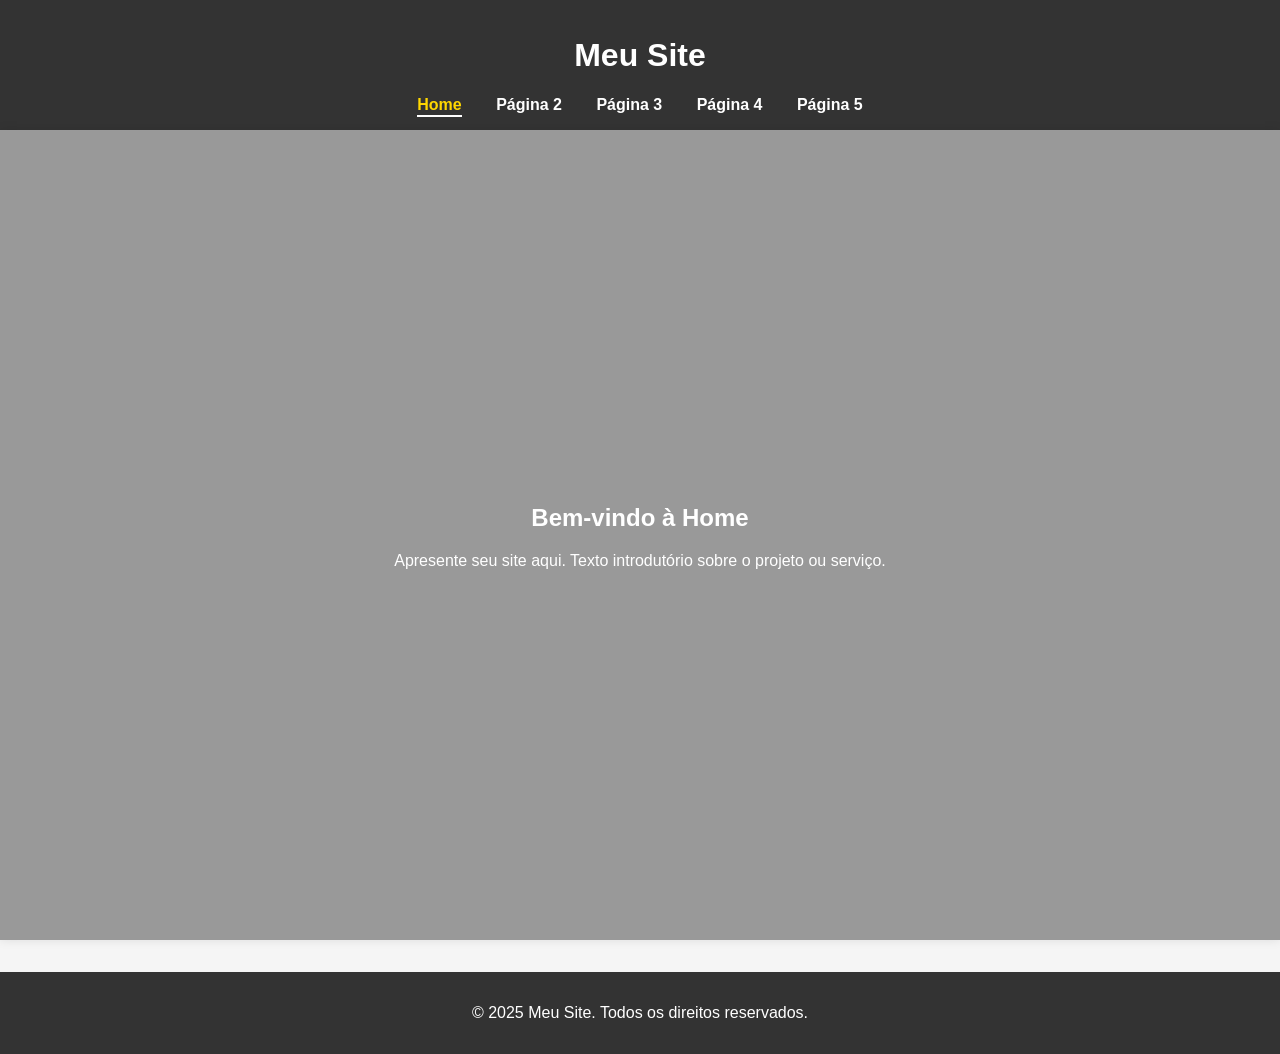
==== index.html @ 9b385efb "Add files via upload" ====
<!DOCTYPE html>
<html lang="pt-BR">
<head>
  <meta charset="UTF-8">
  <meta name="viewport" content="width=device-width, initial-scale=1.0">
  <title>Home</title>
  <link rel="stylesheet" href="style.css">
</head>
<body>

<header>
  <h1>Meu Site</h1>
  <nav>
    <a href="index.html" class="ativo">Home</a>
    <a href="pagina2.html">Página 2</a>
    <a href="pagina3.html">Página 3</a>
    <a href="pagina4.html">Página 4</a>
    <a href="pagina5.html">Página 5</a>
  </nav>
</header>

<main>
  <section class="container home-fundo">
    <div class="conteudo-home">
      <h2>Bem-vindo à Home</h2>
      <p>Apresente seu site aqui. Texto introdutório sobre o projeto ou serviço.</p>
    </div>
  </section>
</main>

<footer>
  <p>&copy; 2025 Meu Site. Todos os direitos reservados.</p>
</footer>

</body>
</html>
---- style.css ----
/* style.css */
body {
    margin: 0;
    font-family: Arial, sans-serif;
    background-color: #f5f5f5;
  }

  header {
    background-color: #333;
    color: white;
    padding: 1rem;
    text-align: center;
  }

  nav {
    margin-top: 10px;
  }
  
  nav a {
    color: white;
    margin: 0 15px;
    text-decoration: none;
    font-weight: bold;
  }
  .container {
    margin: 2rem 15%;
    background: white;
    padding: 2rem;
    box-shadow: 0 0 10px rgba(0,0,0,0.1);
    animation: fadeIn 1s ease;
  }
  footer {
    background-color: #333;
    color: white;
    text-align: center;
    padding: 1rem;
    margin-top: 2rem;
  }
  img, video {
    max-width: 100%;
    margin:0rem 0;
    display: block;
  }
  @keyframes fadeIn {
    from { opacity: 0; }
    to { opacity: 1; }
  }
  
  .line {
    display: flex;
    align-items: flex-start; /* Alinha pelo topo */
    gap: 2rem;
  }
  
  .imagem-box {
    flex: 0 0 30%;
  }
  
  .imagem-box img {
    width: 100%;
    height: auto;
    display: block;
    border: 1px solid #ddd;
    box-shadow: 0 0 5px rgba(0,0,0,0.1);
    padding: 5px;
    background: #fff;
  }
  
  .texto-box {
    flex: 0 0 65%;
    background: #fafafa;
    padding: 1rem;
    border: 1px solid #ddd;
    box-shadow: 0 0 5px rgba(0,0,0,0.5);
    text-align: justify; /* Deixa o texto justificado */
  }
  
  
  .home-fundo {
    position: relative;
    overflow: hidden;
    height: 90vh; /* 90% da altura da tela */
    display: flex;
    align-items: center;
    justify-content: center;
    color: white;
    text-align: center;
    padding: 0;
    margin: 0;
  }
  

.home-fundo::before {
  content: "";
  position: absolute;
  top: 0; left: 0;
  width: 100%;
  height: 90%;
  background-image: url('https://images.unsplash.com/photo-1470770841072-f978cf4d019e?ixlib=rb-4.0.3&auto=format&fit=crop&w=1600&q=80');
  background-size: cover;
  background-position: center;
  z-index: 1;
  animation: zoom 10s infinite alternate ease-in-out;
}

.home-fundo::after {
  content: "";
  position: absolute;
  top: 0; 
  left: 0;
  width: 100%;
  height: 100%;
  background-color: rgba(0,0,0,0.4); /* camada escura */
  z-index: 2;
}

.conteudo-home {
  position: relative;
  z-index: 3;
  padding: 2rem;
}

@keyframes zoom {
  0% { transform: scale(1); }
  100% { transform: scale(1.1); }
}

nav a.ativo {
  border-bottom: 2px solid #fff; /* linha branca embaixo */
  padding-bottom: 2px;
  color: #ffd700; /* opcional: cor dourada para destaque */
  transition: all 0.3s ease; /* Suaviza o efeito */
}
  
/* EFEITO ao passar o mouse no link ativo */
nav a.ativo:hover {
  color: #ff4500; /* Muda para laranja forte */
  border-bottom: 2px solid #ff4500; /* Linha também muda para laranja */
  transform: scale(1.1); /* Dá um leve "zoom" no texto */
}








/* EFEITOS PARA O VIDEO INDEX_VIDEO */

.video-container {
  position: absolute;
  top: 0; 
  left: 0;
  width: 100%;
  height: 100%; /* Agora 100% da altura da seção home-fundo */
  overflow: hidden;
  z-index: 1;
}

.video-container iframe {
  width: 100%;
  height: 100%;
  object-fit: cover;
  pointer-events: none; /* Impede clique no vídeo */
}
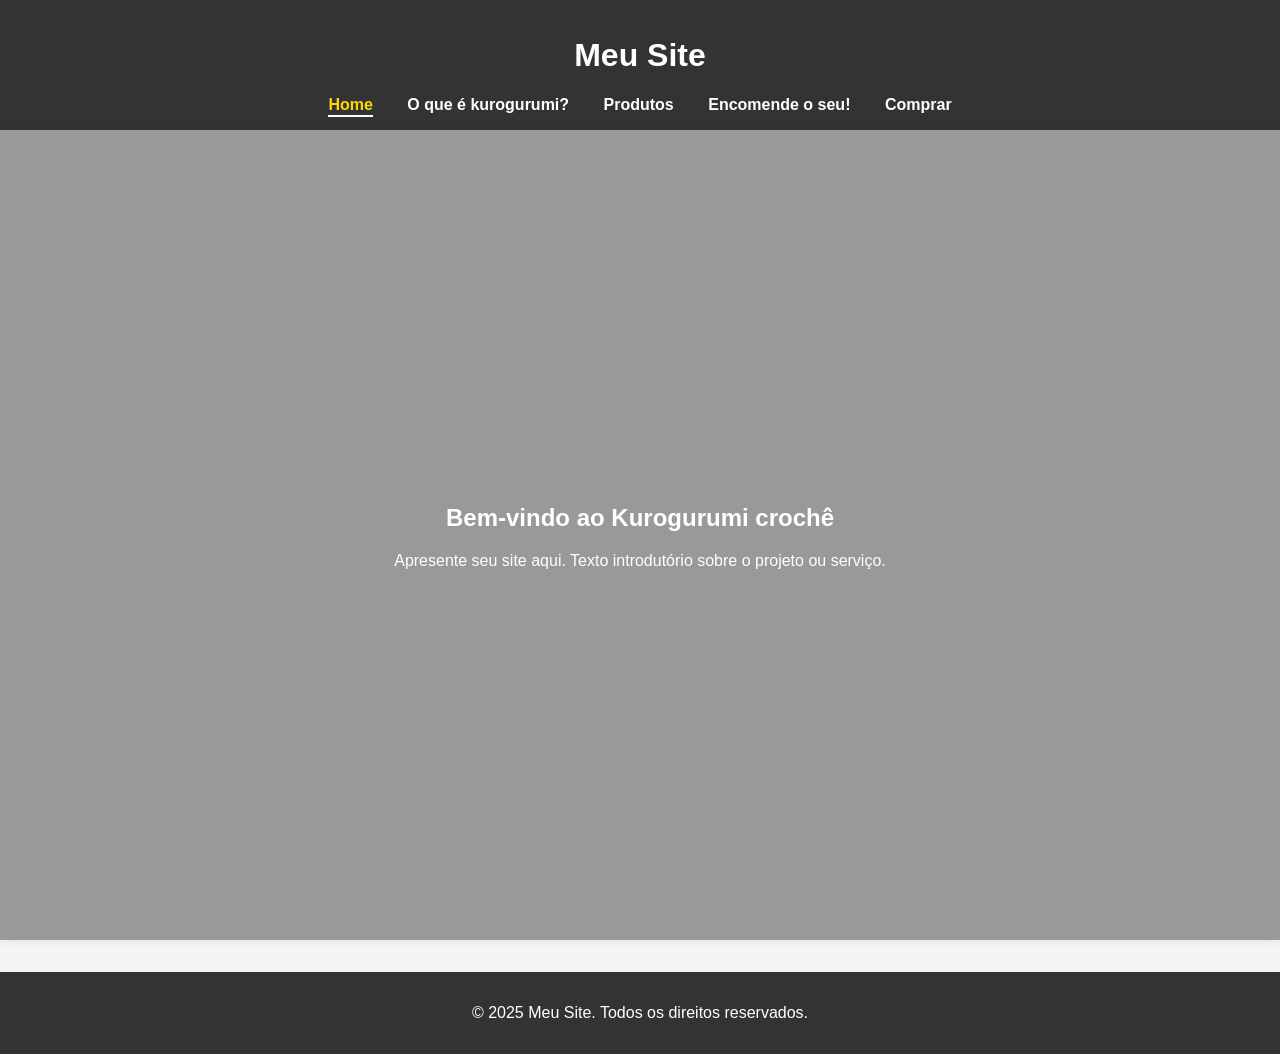
==== commit a5e6df49: "Update index.html" ====
--- a/index.html
+++ b/index.html
@@ -12,17 +12,17 @@
   <h1>Meu Site</h1>
   <nav>
     <a href="index.html" class="ativo">Home</a>
-    <a href="pagina2.html">Página 2</a>
-    <a href="pagina3.html">Página 3</a>
-    <a href="pagina4.html">Página 4</a>
-    <a href="pagina5.html">Página 5</a>
+    <a href="pagina2.html">O que é kurogurumi?</a>
+    <a href="pagina3.html">Produtos</a>
+    <a href="pagina4.html">Encomende o seu!</a>
+    <a href="pagina5.html">Comprar</a>
   </nav>
 </header>
 
 <main>
   <section class="container home-fundo">
     <div class="conteudo-home">
-      <h2>Bem-vindo à Home</h2>
+      <h2>Bem-vindo ao Kurogurumi crochê</h2>
       <p>Apresente seu site aqui. Texto introdutório sobre o projeto ou serviço.</p>
     </div>
   </section>
@@ -34,3 +34,4 @@
 
 </body>
 </html>
+
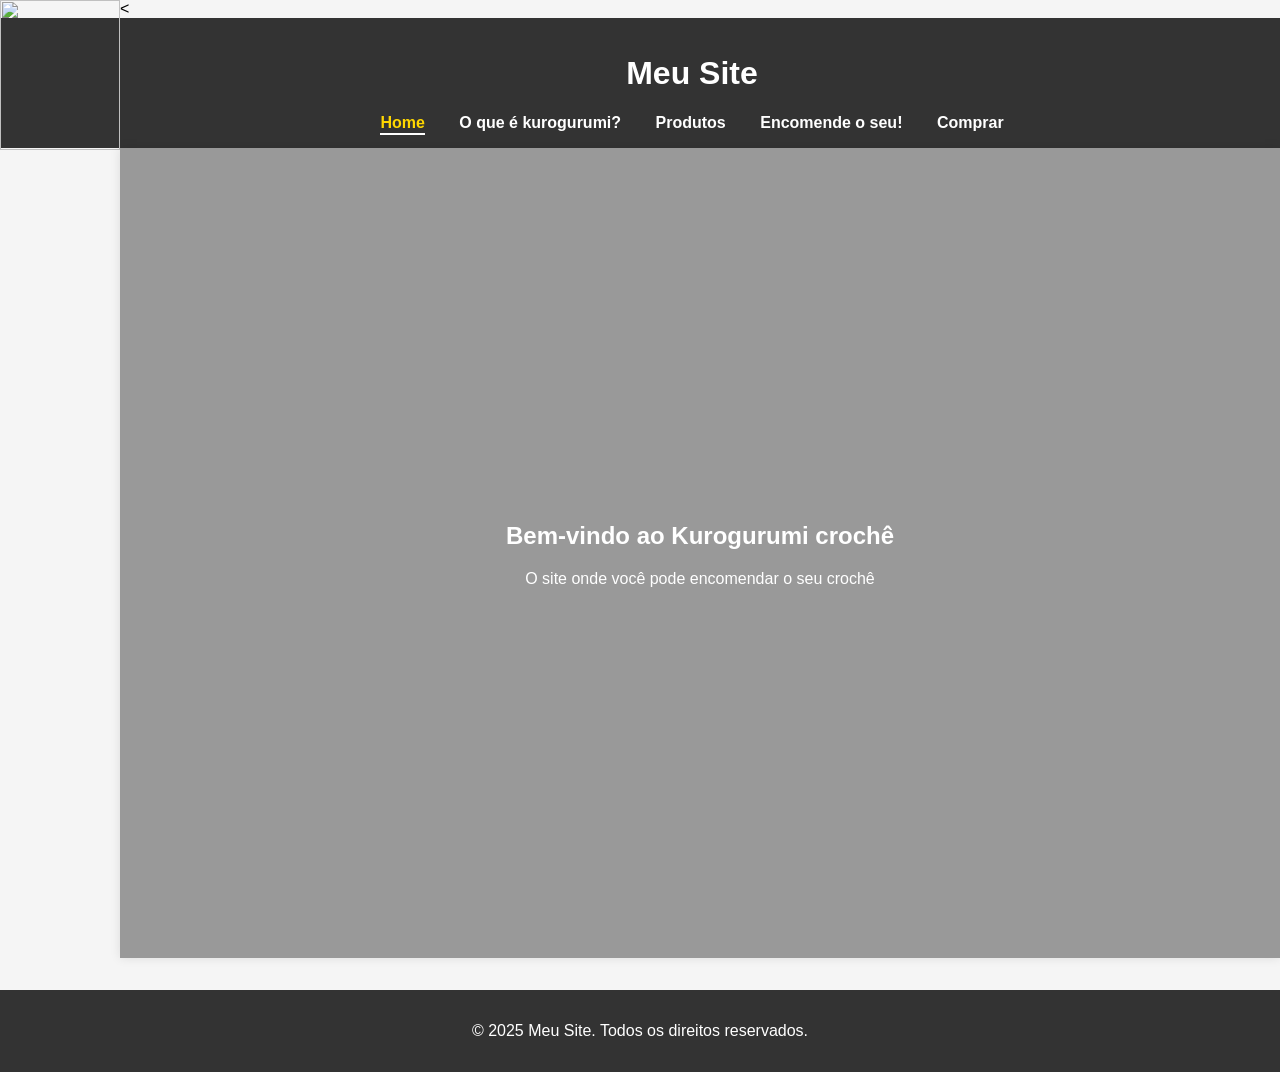
==== commit efe87cd7: "Update index.html" ====
--- a/index.html
+++ b/index.html
@@ -2,7 +2,7 @@
 <html lang="pt-BR">
 <head>
   <meta charset="UTF-8">
-  <meta name="viewport" content="width=device-width, initial-scale=1.0">
+  <<img src="Imagem.jpg" align="left" height=150 width=120 content="width=device-width, initial-scale=1.0">
   <title>Home</title>
   <link rel="stylesheet" href="style.css">
 </head>
@@ -23,7 +23,7 @@
   <section class="container home-fundo">
     <div class="conteudo-home">
       <h2>Bem-vindo ao Kurogurumi crochê</h2>
-      <p>Apresente seu site aqui. Texto introdutório sobre o projeto ou serviço.</p>
+      <p>O site onde você pode encomendar o seu crochê </p>
     </div>
   </section>
 </main>
@@ -35,3 +35,4 @@
 </body>
 </html>
 
+
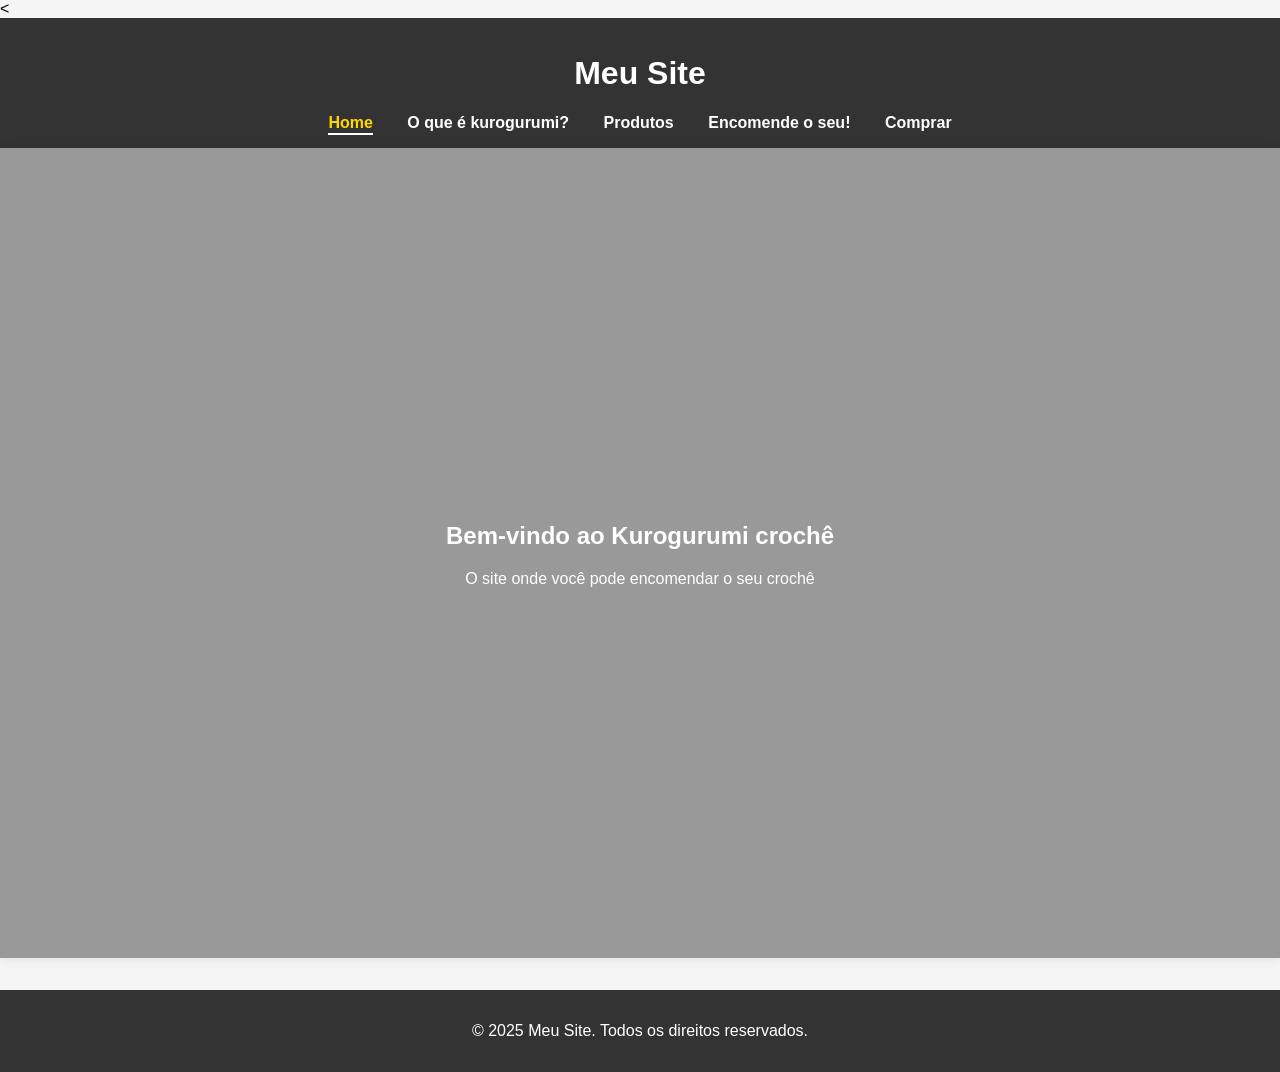
==== commit 110f6b74: "Update index.html" ====
--- a/index.html
+++ b/index.html
@@ -2,7 +2,7 @@
 <html lang="pt-BR">
 <head>
   <meta charset="UTF-8">
-  <<img src="Imagem.jpg" align="left" height=150 width=120 content="width=device-width, initial-scale=1.0">
+  <<meta name="viewport" content="width=device-width, initial-scale=1.0">
   <title>Home</title>
   <link rel="stylesheet" href="style.css">
 </head>
@@ -36,3 +36,4 @@
 </html>
 
 
+
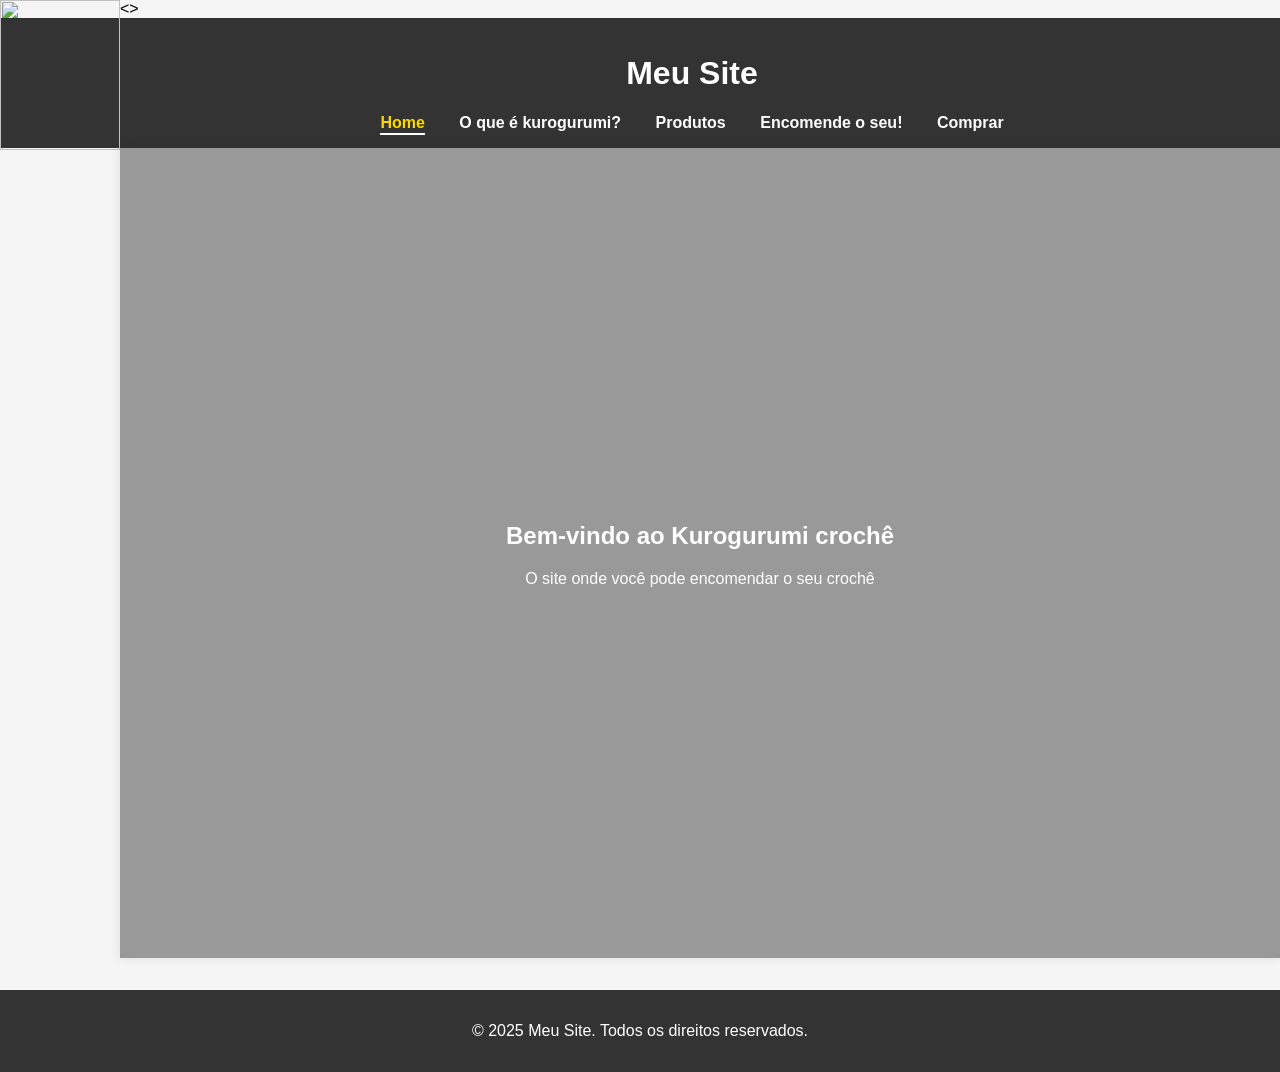
==== commit c6c9bd0a: "Update index.html" ====
--- a/index.html
+++ b/index.html
@@ -2,7 +2,7 @@
 <html lang="pt-BR">
 <head>
   <meta charset="UTF-8">
-  <<meta name="viewport" content="width=device-width, initial-scale=1.0">
+  <<img src="Imagem.jpg" align="left" height=150 width=120>>
   <title>Home</title>
   <link rel="stylesheet" href="style.css">
 </head>
@@ -37,3 +37,4 @@
 
 
 
+
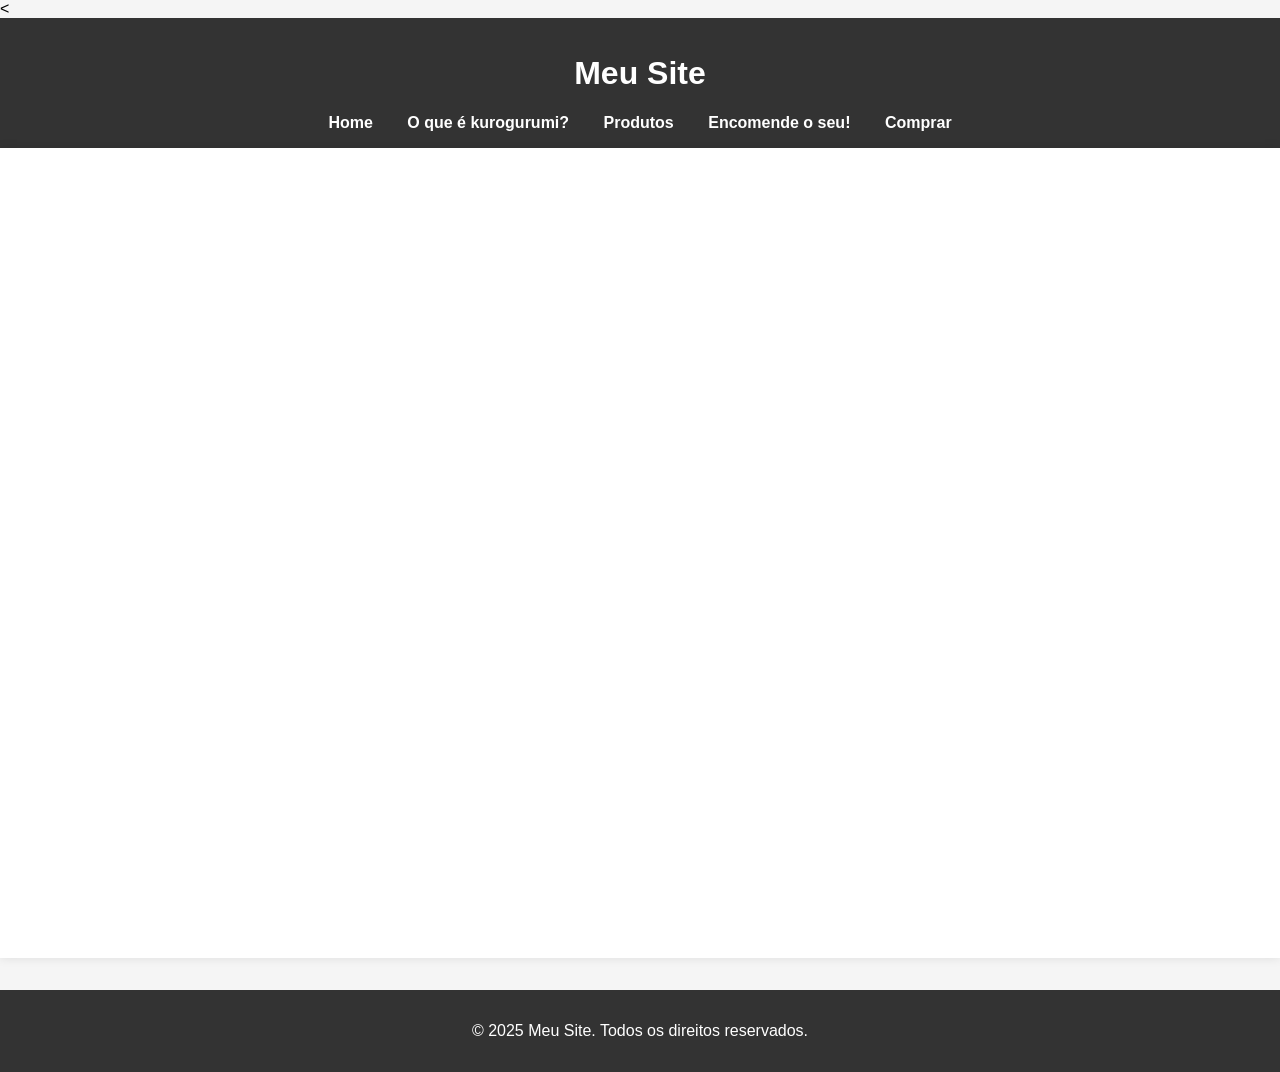
==== commit b145e56d: "Update index.html" ====
--- a/index.html
+++ b/index.html
@@ -2,7 +2,7 @@
 <html lang="pt-BR">
 <head>
   <meta charset="UTF-8">
-  <<img src="Imagem.jpg" align="left" height=150 width=120>>
+  <<meta name="viewport" content="width=device-width, initial-scale=1.0">
   <title>Home</title>
   <link rel="stylesheet" href="style.css">
 </head>
@@ -38,3 +38,4 @@
 
 
 
+
--- a/style.css
+++ b/style.css
@@ -35,11 +35,6 @@
     text-align: center;
     padding: 1rem;
     margin-top: 2rem;
-  }
-  img, video {
-    max-width: 100%;
-    margin:0rem 0;
-    display: block;
   }
   @keyframes fadeIn {
     from { opacity: 0; }
@@ -96,7 +91,7 @@
   top: 0; left: 0;
   width: 100%;
   height: 90%;
-  background-image: url('https://images.unsplash.com/photo-1470770841072-f978cf4d019e?ixlib=rb-4.0.3&auto=format&fit=crop&w=1600&q=80');
+  background-image: url('IMG_20251105_094648_274.jpg);
   background-size: cover;
   background-position: center;
   z-index: 1;
@@ -119,7 +114,11 @@
   z-index: 3;
   padding: 2rem;
 }
-
+  img, video {
+    max-width: 100%;
+    margin:0rem 0;
+    display: block;
+  }
 @keyframes zoom {
   0% { transform: scale(1); }
   100% { transform: scale(1.1); }
@@ -164,3 +163,6 @@
   object-fit: cover;
   pointer-events: none; /* Impede clique no vídeo */
 }
+
+
+
